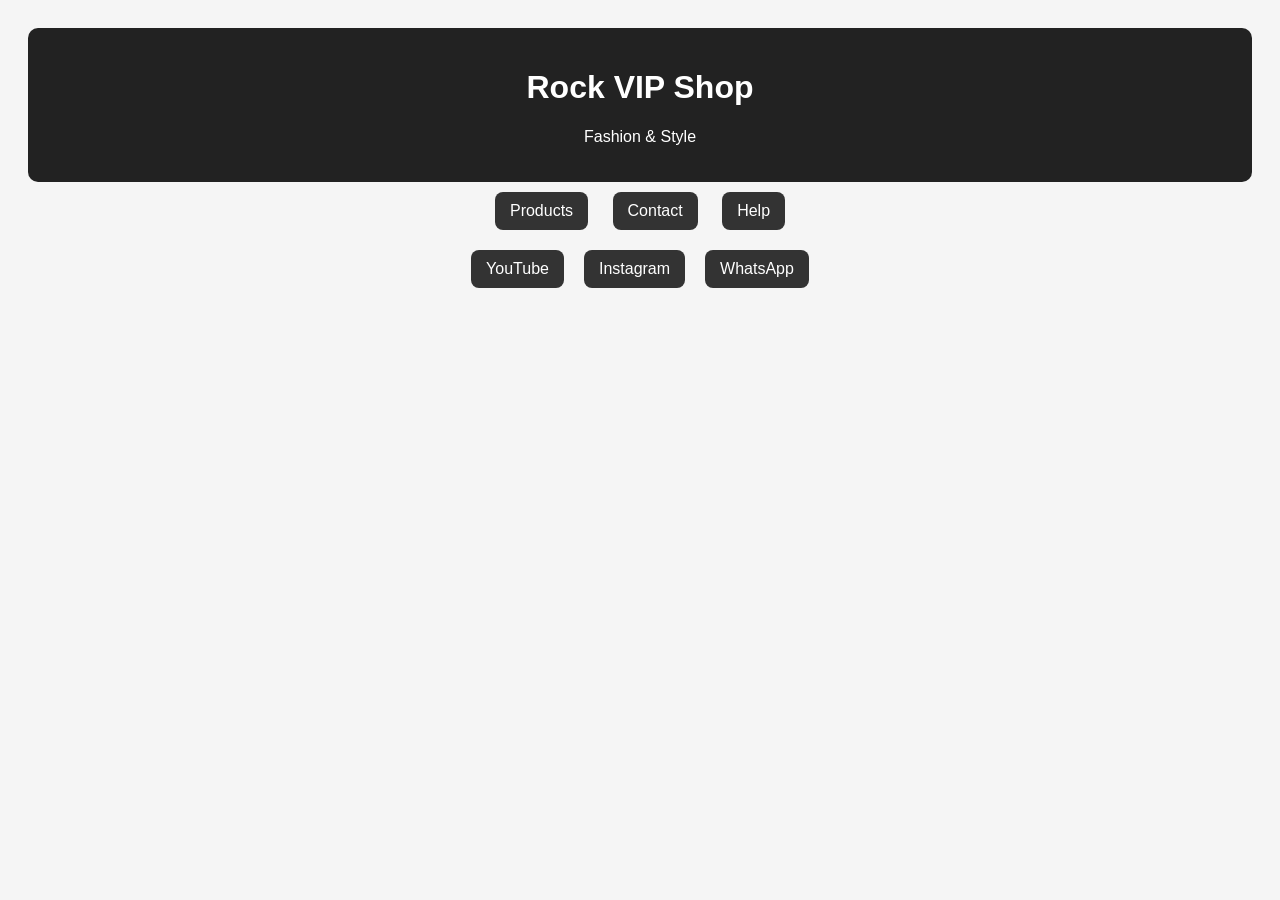
==== index.html @ b2ebb501 "Add files via upload" ====
<!DOCTYPE html><html><head><title>Rock VIP Shop</title><link rel="stylesheet" href="style.css"></head><body><header><h1>Rock VIP Shop</h1><p>Fashion & Style</p></header><nav><a href="products.html">Products</a> <a href="contact.html">Contact</a> <a href="help.html">Help</a></nav><section><a class="btn" href="https://youtube.com/@rockhindianimation?si=lISomj5Exk2Cgrvt">YouTube</a><a class="btn" href="https://www.instagram.com/rocky_star474?igsh=MW00MHJqZzhleDFlOA==">Instagram</a><a class="btn" href="https://wa.me/917877880925">WhatsApp</a></section></body></html>
---- style.css ----
body{font-family:Arial;text-align:center;background:#f5f5f5;padding:20px;}header{background:#222;color:#fff;padding:20px;border-radius:10px;}nav a,.btn{display:inline-block;margin:10px;padding:10px 15px;background:#333;color:#fff;text-decoration:none;border-radius:8px;} .card{background:#fff;padding:15px;margin:10px;border-radius:10px;}
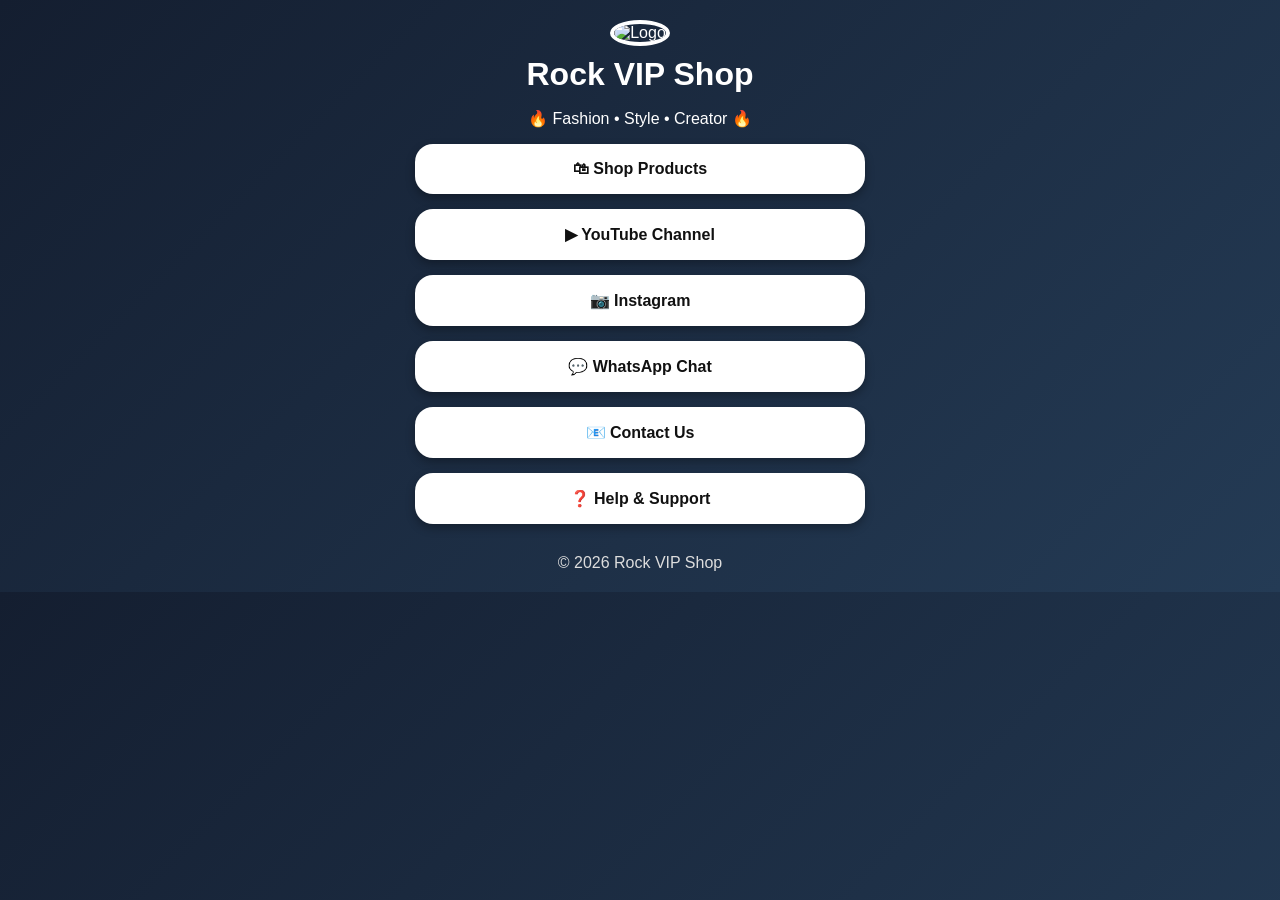
==== commit 8acd74ef: "Add files via upload" ====
--- a/index.html
+++ b/index.html
@@ -1 +1,20 @@
-<!DOCTYPE html><html><head><title>Rock VIP Shop</title><link rel="stylesheet" href="style.css"></head><body><header><h1>Rock VIP Shop</h1><p>Fashion & Style</p></header><nav><a href="products.html">Products</a> <a href="contact.html">Contact</a> <a href="help.html">Help</a></nav><section><a class="btn" href="https://youtube.com/@rockhindianimation?si=lISomj5Exk2Cgrvt">YouTube</a><a class="btn" href="https://www.instagram.com/rocky_star474?igsh=MW00MHJqZzhleDFlOA==">Instagram</a><a class="btn" href="https://wa.me/917877880925">WhatsApp</a></section></body></html>+<!DOCTYPE html>
+<html><head><title>Rock VIP Shop</title><link rel="stylesheet" href="style.css"></head>
+<body>
+<div class="container">
+  <div class="profile">
+    <img src="https://via.placeholder.com/120" alt="Logo">
+    <h1>Rock VIP Shop</h1>
+    <p>🔥 Fashion • Style • Creator 🔥</p>
+  </div>
+
+  <a class="link-btn" href="products.html">🛍 Shop Products</a>
+  <a class="link-btn" href="https://youtube.com/@rockhindianimation?si=lISomj5Exk2Cgrvt">▶ YouTube Channel</a>
+  <a class="link-btn" href="https://www.instagram.com/rocky_star474?igsh=MW00MHJqZzhleDFlOA==">📷 Instagram</a>
+  <a class="link-btn" href="https://wa.me/917877880925">💬 WhatsApp Chat</a>
+  <a class="link-btn" href="contact.html">📧 Contact Us</a>
+  <a class="link-btn" href="help.html">❓ Help & Support</a>
+
+  <footer>© 2026 Rock VIP Shop</footer>
+</div>
+</body></html>
--- a/style.css
+++ b/style.css
@@ -1 +1,8 @@
-body{font-family:Arial;text-align:center;background:#f5f5f5;padding:20px;}header{background:#222;color:#fff;padding:20px;border-radius:10px;}nav a,.btn{display:inline-block;margin:10px;padding:10px 15px;background:#333;color:#fff;text-decoration:none;border-radius:8px;} .card{background:#fff;padding:15px;margin:10px;border-radius:10px;}+body{margin:0;font-family:Arial;background:linear-gradient(135deg,#141e30,#243b55);color:#fff;text-align:center}
+.container{max-width:450px;margin:auto;padding:20px}
+.profile img{width:120px;height:120px;border-radius:50%;border:4px solid #fff}
+.profile h1{margin:10px 0 5px}
+.link-btn{display:block;background:#fff;color:#111;text-decoration:none;padding:16px;margin:15px 0;border-radius:18px;font-weight:bold;box-shadow:0 4px 10px rgba(0,0,0,.3)}
+.card{background:#fff;color:#111;border-radius:18px;padding:15px;margin:20px 0}
+.card img{width:100%;border-radius:12px}
+footer{margin-top:30px;color:#ddd}
